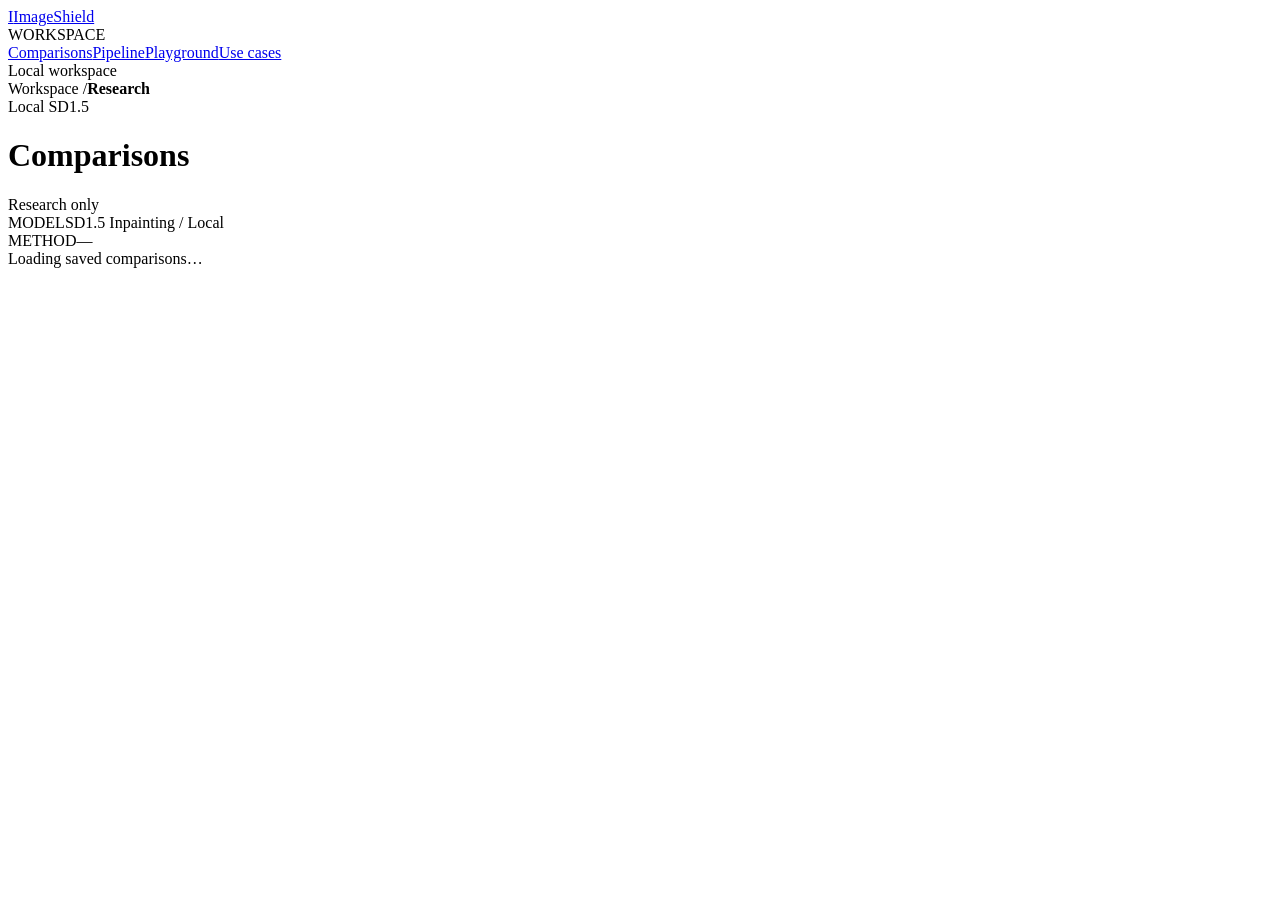
==== frontend/research-demo/index.html @ f1ddb2af "ImageShield: dashboard, pipeline flow, playground timer, portrait demo" ====
<!doctype html><html lang="en"><head><meta charset="utf-8"><meta name="viewport" content="width=device-width, initial-scale=1"><title>ImageShield</title><link rel="icon" type="image/svg+xml" href="/static/favicon.svg"><link rel="stylesheet" href="/static/app.css"><script src="/static/app.js" defer></script><link rel="stylesheet" href="/static/pipeline.css"></head><body>
<aside class="sidebar"><a class="brand" href="/"><span class="brand-mark" aria-hidden="true">I</span>ImageShield</a><div class="workspace-label">WORKSPACE</div><a class="nav-item" href="#comparisons">Comparisons</a><a class="nav-item" href="#pipeline">Pipeline</a><a class="nav-item" href="#playground">Playground</a><a class="nav-item" href="#use-cases">Use cases</a><div class="sidebar-bottom">Local workspace</div></aside>
<div class="workspace"><header class="topbar"><div>Workspace <span class="slash">/</span><strong>Research</strong></div><span class="local-badge">Local SD1.5</span></header><main>
<div class="page-heading"><h1 id="page-title">Comparisons</h1><span class="research-badge" tabindex="0" title="Model-specific research does not establish general edit resistance.">Research only</span></div>
<div id="bg-banner" class="bg-banner" hidden><div class="bg-row"><span class="spinner" aria-hidden="true"></span><strong id="bg-title">Portrait protection running</strong><span id="bg-stage" class="bg-stage"></span><span id="bg-time" class="bg-time"></span></div><div class="run-bar"><div id="bg-fill" class="run-bar-fill"></div></div></div>
<div class="experiment-bar"><div><span class="experiment-label">MODEL</span><span>SD1.5 Inpainting <span class="muted">/ Local</span></span></div><div><span class="experiment-label">METHOD</span><span id="method">—</span></div></div>
<div class="examples-panel" id="saved-panel"><div class="example-tabs" id="example-tabs" role="group" aria-label="Saved comparisons"></div><div class="example-details" id="example-details" hidden><p id="example-prompt"></p><div class="example-metadata"><span id="result-meta"></span><span id="quality-status" class="quality-badge" tabindex="0"></span><span id="verdict-badge" class="verdict-badge"></span></div></div><div class="status-line" role="status" aria-live="polite"><span id="status">Loading saved comparisons…</span></div></div>
<div id="comparisons" hidden><section id="results" aria-labelledby="results-title"><div class="section-heading"><h2 id="results-title">Original → Protected candidate → Tampered result</h2><span id="comparison-label"></span></div><p id="safety-warning" class="notice" hidden>Safety filtering triggered. Filtered outputs do not establish edit resistance.</p><div class="comparison-flow image-grid">
<figure><figcaption><span class="step-number">01</span>Original</figcaption><a id="clean-input-link" target="_blank" rel="noopener"><img id="clean-input" alt="Original source before protection"></a></figure><figure><figcaption><span class="step-number">02</span>Protected candidate</figcaption><a id="candidate-input-link" target="_blank" rel="noopener"><img id="candidate-input" alt="Research protection candidate"></a></figure><figure><figcaption><span class="step-number">03</span>Tampered result</figcaption><a id="candidate-result-link" target="_blank" rel="noopener"><img id="candidate-result" alt="Saved tampering attempt on the candidate"></a></figure></div></section>
<section id="inputs"><div class="section-heading"><h2>Control &amp; mask</h2><span id="candidate-method"></span></div><div class="control-grid image-grid"><figure><figcaption>Control: tampered original</figcaption><a id="clean-result-link" target="_blank" rel="noopener"><img id="clean-result" alt="Tampering control on original"></a></figure><figure><figcaption>Edit mask <span>Cyan = editable</span></figcaption><a id="mask-link" target="_blank" rel="noopener"><img id="mask" alt="Editable region overlaid in cyan on source photo"></a></figure><figure><figcaption>Pixel change map <span id="perturb-caption">Amplified</span></figcaption><a id="perturb-link" target="_blank" rel="noopener"><img id="perturb" alt="Amplified difference between original and protected image"></a></figure></div><a id="raw-mask-link" class="text-link" target="_blank" rel="noopener">Raw mask ↗</a></section></div>
<section id="pipeline" hidden><div class="section-heading"><h2 id="pipe-heading">Pipeline</h2><div class="pipe-controls"><span id="pipe-sample" class="pipe-sample"></span><button id="pipe-play" class="secondary-button" type="button" aria-pressed="false">Play</button></div></div>
<div class="pipe-flow-wrap"><ol id="pipe-flow" class="pipe-flow" aria-label="Pipeline steps"></ol></div>
<div class="pipe-stage"><div class="pipe-visual"><div id="pipe-visual-box" class="pipe-visual-box"></div><p id="pipe-image-label" class="pipe-image-label"></p></div>
<div class="pipe-info"><div class="pipe-meta"><span id="pipe-phase" class="pipe-phase"></span><span id="pipe-count" class="pipe-count"></span><span id="pipe-status" class="pipe-status" hidden></span></div><h3 id="pipe-title"></h3><p id="pipe-detail"></p><dl id="pipe-specs" class="pipe-specs"></dl><div class="pipe-nav"><button id="pipe-prev" type="button" class="secondary-button">&larr; Previous</button><button id="pipe-next" type="button">Next &rarr;</button></div></div></div></section>
<section id="playground" hidden><div class="section-heading"><h2>Playground</h2><span>Local SD1.5</span></div><div class="examples-panel"><div id="preload-buttons" class="example-tabs" role="group" aria-label="Preload a sample"></div><form id="playground-form"><div class="form-body"><label for="live-prompt">Prompt</label><textarea id="live-prompt" required maxlength="500" rows="3"></textarea><div class="controls"><div><label for="live-seed">Seed</label><input id="live-seed" type="number" value="11" min="0" max="4294967295" step="1" required></div><div><label for="live-channel">Channel</label><select id="live-channel"><option value="local_png">PNG</option><option value="jpeg_simulation">JPEG simulation</option></select></div><div class="live-actions"><button id="load-saved" type="button" class="secondary-button">Load saved comparison</button><button id="live-run" type="submit">Run SD1.5</button></div></div></div></form><div class="status-line" role="status" aria-live="polite"><span id="live-status">Preload a sample</span></div></div>
<section id="run-panel" class="run-panel" hidden aria-live="polite"><div class="run-head"><div class="run-title"><span id="run-spinner" class="spinner" aria-hidden="true"></span><span id="run-title">Running SD1.5 on your GPU</span></div><div id="run-timer" class="run-timer">00:00</div></div><div class="run-bar"><div id="run-fill" class="run-bar-fill"></div></div>
<ol id="run-steps" class="run-steps"><li data-stage="load"><span class="run-dot"></span><span class="run-name">Load SD1.5 model</span><span class="run-time"></span></li><li data-stage="clean"><span class="run-dot"></span><span class="run-name">Edit original image</span><span class="run-time"></span></li><li data-stage="protected"><span class="run-dot"></span><span class="run-name">Edit protected image</span><span class="run-time"></span></li><li data-stage="save"><span class="run-dot"></span><span class="run-name">Save results</span><span class="run-time"></span></li></ol><p id="run-note" class="run-note"></p></section>
<div class="section-heading"><h2>Preloaded inputs</h2><span id="preload-label"></span></div><div class="comparison-flow image-grid"><figure><figcaption>Original</figcaption><img id="live-source" alt="Preloaded original"></figure><figure><figcaption>Protected candidate</figcaption><img id="live-candidate" alt="Preloaded candidate"></figure><figure><figcaption>Edit mask <span>Cyan = editable</span></figcaption><img id="live-mask" alt="Editable region overlaid on photo"></figure></div>
<section id="live-results" hidden><div class="section-heading"><h2>Live test</h2><span id="live-result-meta"></span></div><p id="live-safety" class="notice" hidden>Safety filtering triggered. Filtered outputs do not establish edit resistance.</p><p id="live-result-prompt" class="result-prompt"></p><div class="outputs image-grid"><figure><figcaption>Control: tampered original</figcaption><a id="live-clean-link" target="_blank" rel="noopener"><img id="live-clean" alt="Live clean-input tampering result"></a></figure><figure><figcaption>Tampered candidate</figcaption><a id="live-output-link" target="_blank" rel="noopener"><img id="live-output" alt="Live candidate tampering result"></a></figure></div></section></section>
<section id="use-cases" hidden><div class="section-heading"><h2>Potential uses</h2><span>Research applications</span></div><div class="use-case-grid"><article><h3>Artist &amp; portfolio sharing</h3><p>Explore resistance to automated edits of published work.</p></article><article><h3>Product &amp; catalog photos</h3><p>Evaluate unwanted product modifications in a controlled editor.</p></article><article><h3>Personal-photo consent</h3><p>Study an additional friction layer against unauthorized editing.</p></article><article><h3>Document &amp; media integrity</h3><p>Complement provenance, watermarking and verification workflows.</p></article><article><h3>Research &amp; education</h3><p>Reproduce matched tests and examine fidelity, compression and model transfer. Prompted distortion is a separate edit, not protection evidence.</p></article></div><aside class="notice limits"><strong>Current limits</strong><p>Observed cases use an older editor. Some candidates have visible noise. Compression can bypass the effect; user tests also bypassed it in ChatGPT and FLUX. No universal edit resistance is established.</p></aside></section>
</main></div></body></html>
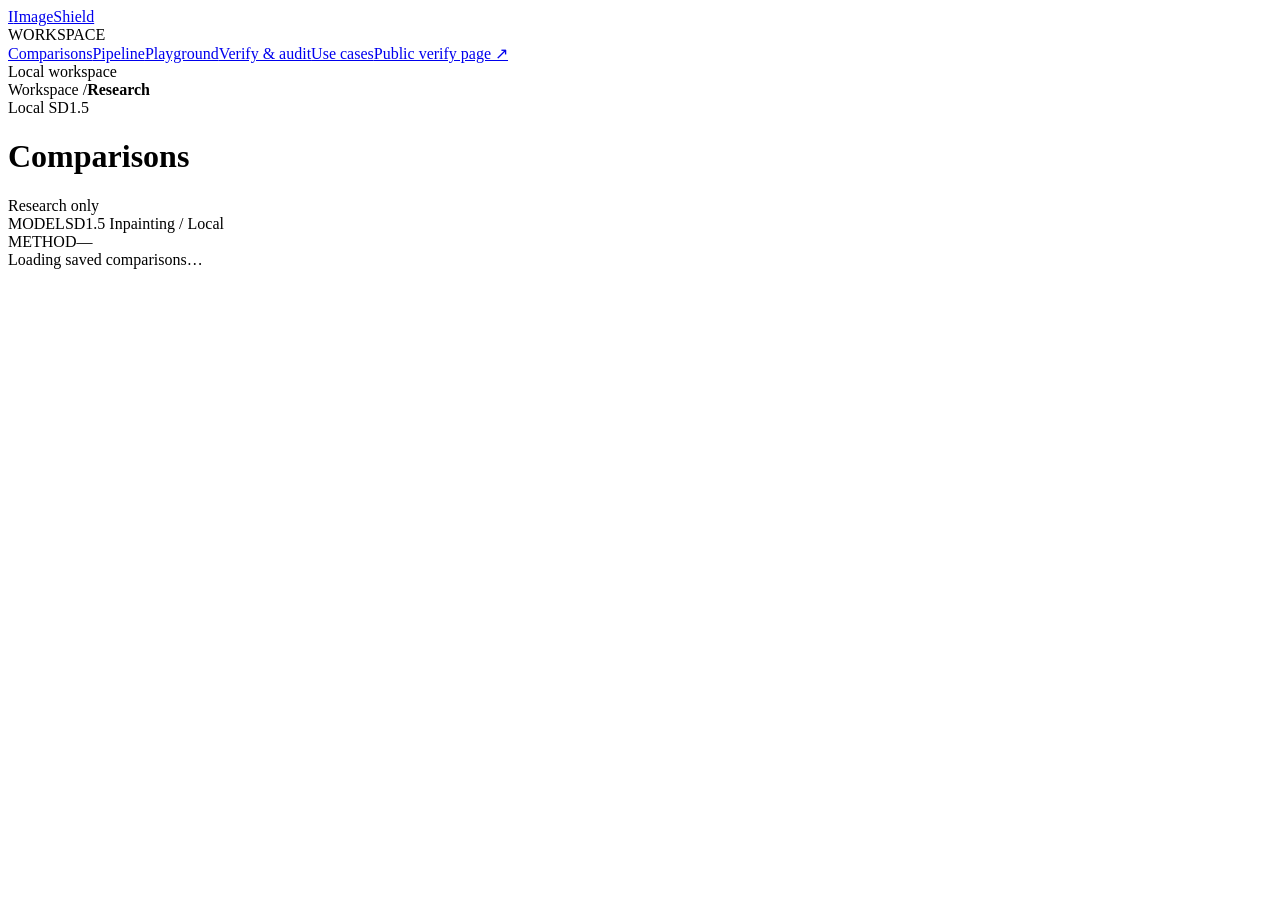
==== commit 4a4ae92c: "ImageShield: dashboard, pipeline, verify page, audit trail" ====
--- a/frontend/research-demo/index.html
+++ b/frontend/research-demo/index.html
@@ -1,5 +1,5 @@
 <!doctype html><html lang="en"><head><meta charset="utf-8"><meta name="viewport" content="width=device-width, initial-scale=1"><title>ImageShield</title><link rel="icon" type="image/svg+xml" href="/static/favicon.svg"><link rel="stylesheet" href="/static/app.css"><script src="/static/app.js" defer></script><link rel="stylesheet" href="/static/pipeline.css"></head><body>
-<aside class="sidebar"><a class="brand" href="/"><span class="brand-mark" aria-hidden="true">I</span>ImageShield</a><div class="workspace-label">WORKSPACE</div><a class="nav-item" href="#comparisons">Comparisons</a><a class="nav-item" href="#pipeline">Pipeline</a><a class="nav-item" href="#playground">Playground</a><a class="nav-item" href="#use-cases">Use cases</a><div class="sidebar-bottom">Local workspace</div></aside>
+<aside class="sidebar"><a class="brand" href="/"><span class="brand-mark" aria-hidden="true">I</span>ImageShield</a><div class="workspace-label">WORKSPACE</div><a class="nav-item" href="#comparisons">Comparisons</a><a class="nav-item" href="#pipeline">Pipeline</a><a class="nav-item" href="#playground">Playground</a><a class="nav-item" href="#verify">Verify &amp; audit</a><a class="nav-item" href="#use-cases">Use cases</a><a class="nav-item" href="/verify" target="_blank" rel="noopener">Public verify page ↗</a><div class="sidebar-bottom">Local workspace</div></aside>
 <div class="workspace"><header class="topbar"><div>Workspace <span class="slash">/</span><strong>Research</strong></div><span class="local-badge">Local SD1.5</span></header><main>
 <div class="page-heading"><h1 id="page-title">Comparisons</h1><span class="research-badge" tabindex="0" title="Model-specific research does not establish general edit resistance.">Research only</span></div>
 <div id="bg-banner" class="bg-banner" hidden><div class="bg-row"><span class="spinner" aria-hidden="true"></span><strong id="bg-title">Portrait protection running</strong><span id="bg-stage" class="bg-stage"></span><span id="bg-time" class="bg-time"></span></div><div class="run-bar"><div id="bg-fill" class="run-bar-fill"></div></div></div>
@@ -17,5 +17,12 @@
 <ol id="run-steps" class="run-steps"><li data-stage="load"><span class="run-dot"></span><span class="run-name">Load SD1.5 model</span><span class="run-time"></span></li><li data-stage="clean"><span class="run-dot"></span><span class="run-name">Edit original image</span><span class="run-time"></span></li><li data-stage="protected"><span class="run-dot"></span><span class="run-name">Edit protected image</span><span class="run-time"></span></li><li data-stage="save"><span class="run-dot"></span><span class="run-name">Save results</span><span class="run-time"></span></li></ol><p id="run-note" class="run-note"></p></section>
 <div class="section-heading"><h2>Preloaded inputs</h2><span id="preload-label"></span></div><div class="comparison-flow image-grid"><figure><figcaption>Original</figcaption><img id="live-source" alt="Preloaded original"></figure><figure><figcaption>Protected candidate</figcaption><img id="live-candidate" alt="Preloaded candidate"></figure><figure><figcaption>Edit mask <span>Cyan = editable</span></figcaption><img id="live-mask" alt="Editable region overlaid on photo"></figure></div>
 <section id="live-results" hidden><div class="section-heading"><h2>Live test</h2><span id="live-result-meta"></span></div><p id="live-safety" class="notice" hidden>Safety filtering triggered. Filtered outputs do not establish edit resistance.</p><p id="live-result-prompt" class="result-prompt"></p><div class="outputs image-grid"><figure><figcaption>Control: tampered original</figcaption><a id="live-clean-link" target="_blank" rel="noopener"><img id="live-clean" alt="Live clean-input tampering result"></a></figure><figure><figcaption>Tampered candidate</figcaption><a id="live-output-link" target="_blank" rel="noopener"><img id="live-output" alt="Live candidate tampering result"></a></figure></div></section></section>
+<section id="verify" hidden><div class="section-heading"><h2>Verify any image</h2><span>SHA-256 + perceptual match · hash-chained audit log</span></div>
+<label id="drop" class="drop-zone" for="verify-file"><input id="verify-file" type="file" accept="image/png,image/jpeg,image/webp" hidden><span class="drop-title">Drop an image here or click to choose</span><span class="drop-sub">Original, protected, tampered, compressed, resized or unrelated: it will be identified. The image is not stored; only its hash and the verdict are logged.</span></label>
+<div id="verify-result" class="verify-result" hidden><div class="verify-head"><span id="v-verdict" class="v-verdict"></span><p id="v-summary"></p></div>
+<div class="verify-grid"><figure><figcaption>Your image</figcaption><img id="v-probe" alt="Image being verified"></figure><figure><figcaption id="v-match-label">Matched record</figcaption><img id="v-match" alt="Matched registered image"></figure><dl id="v-details" class="pipe-specs"></dl></div></div>
+<div class="section-heading"><h2>Audit trail</h2><span id="chain-status" class="chain-status"></span></div>
+<div class="audit-wrap"><table class="audit-table"><thead><tr><th>#</th><th>Time</th><th>Action</th><th>Subject</th><th>Result</th><th>Entry hash</th><th>Prev hash</th></tr></thead><tbody id="audit-rows"></tbody></table></div>
+<div class="section-heading"><h2>Registered evidence</h2><span id="registry-count"></span></div><div id="registry" class="registry"></div></section>
 <section id="use-cases" hidden><div class="section-heading"><h2>Potential uses</h2><span>Research applications</span></div><div class="use-case-grid"><article><h3>Artist &amp; portfolio sharing</h3><p>Explore resistance to automated edits of published work.</p></article><article><h3>Product &amp; catalog photos</h3><p>Evaluate unwanted product modifications in a controlled editor.</p></article><article><h3>Personal-photo consent</h3><p>Study an additional friction layer against unauthorized editing.</p></article><article><h3>Document &amp; media integrity</h3><p>Complement provenance, watermarking and verification workflows.</p></article><article><h3>Research &amp; education</h3><p>Reproduce matched tests and examine fidelity, compression and model transfer. Prompted distortion is a separate edit, not protection evidence.</p></article></div><aside class="notice limits"><strong>Current limits</strong><p>Observed cases use an older editor. Some candidates have visible noise. Compression can bypass the effect; user tests also bypassed it in ChatGPT and FLUX. No universal edit resistance is established.</p></aside></section>
 </main></div></body></html>
